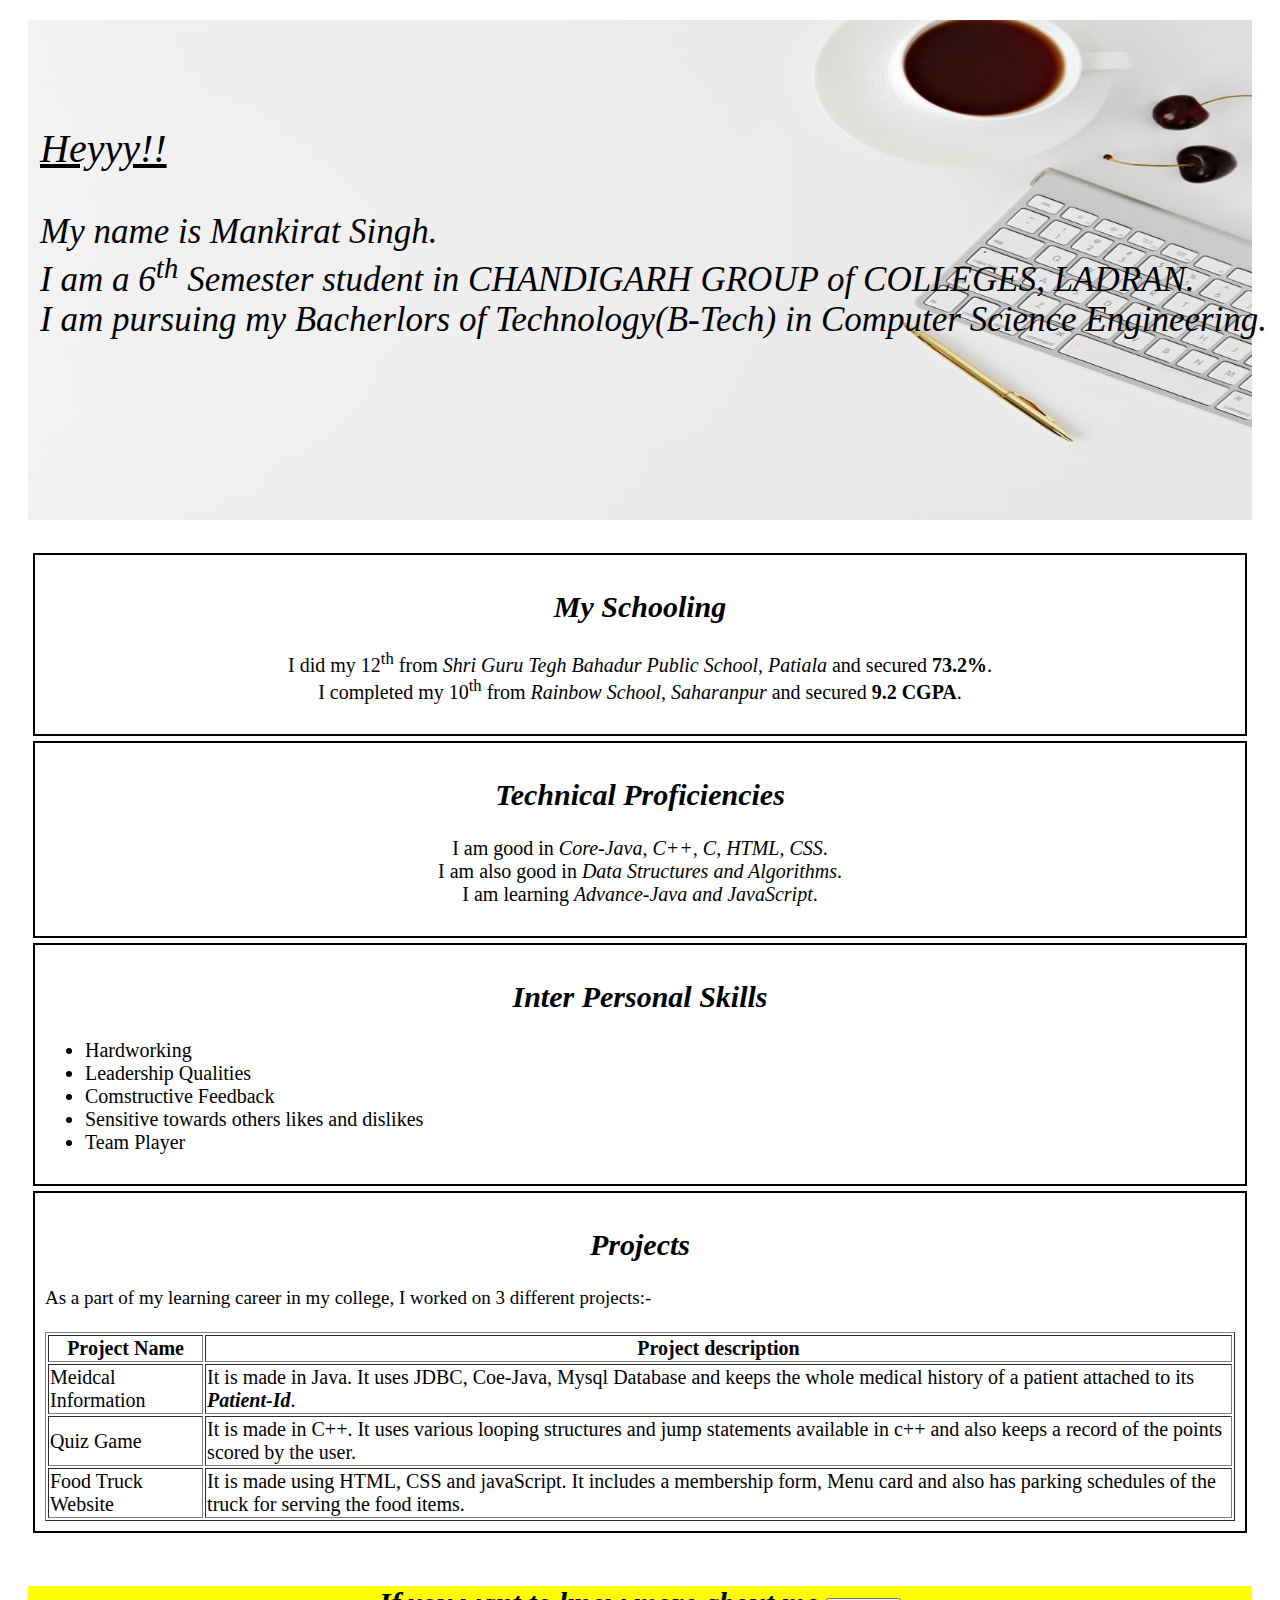
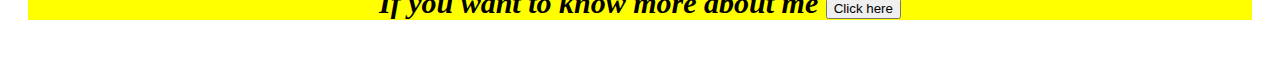
==== index.html @ 6f1f9690 "Add files via upload" ====
<!DOCTYPE html>
<html>
<head>
	<title>My Portfolio</title>
	<meta charset="UTF-8">
    <meta name="description" content="Mankirat Singh Portfolio">
  	<meta name="keywords" content="Mankirat, MankiratSingh, Mankirat Singh, Portfolio, Mankirat Portfolio, Mankirat Singh Portfolio">
  	<meta name="author" content="Mankirat Singh">
  	<meta name="viewport" content="width=device-width, initial-scale=1.0">
</head>
<style type="text/css">

	#text_on_img
	{
  	position: absolute;
  	top: 90px;
  	left: 30px;
  	font-size: 35px;font-style: italic;font-weight: 500;margin-top: 25px;padding: 10px; 
  	background-color: transparent;
	}
	#spanid
	{
		font-size: 40px;font-family: lucida calligraphy;text-decoration: underline;background-color: transparent;
	}
	section
	{
		font-size: 20px;margin: 10px;padding: 10px;
	}
	
	#Schooling
	{
		border: 2px solid black;margin: 5px;padding: 10px;text-align: center;
	}
	#technicals
	{
		border: 2px solid black; margin: 5px;padding: 10px;text-align: center;
	}
	#hobbies
	{
		border: 2px solid black; margin: 5px;padding: 10px;
	}
	#skills
	{
		border: 2px solid black; margin: 5px;padding: 10px;
	}
	#projects
	{
		border: 2px solid black; margin: 5px;padding: 10px
	}
	.spanclass
	{
		font-size: 19px;
	}
	#button_id
	{
		font-style: italic;font-size: 30px;text-align: center;background-color: yellow; 
	}
</style>
<body>
	<section>
		<div>
			<img src="portfolio_background.jfif" width="100%" height="500px" alt="This is my portfolio image"><br>
			<p id="text_on_img">
			 <span id="spanid">Heyyy!!</span><br><br>
				My name is Mankirat Singh.<br>
				I am a 6<sup>th</sup> Semester student in CHANDIGARH GROUP of COLLEGES, LADRAN.<br>
				I am pursuing my Bacherlors of Technology(B-Tech) in Computer Science Engineering.
			</p>
		</div>
		<br>
		<div id="div1">
			<div id="Schooling">
				<h2 style="text-align: center;"><i>My Schooling</i></h2>
				<p> 
					I did my 12<sup>th</sup> from <i>Shri Guru Tegh Bahadur Public School, Patiala</i> 	  and secured <b>73.2%</b>.<br>
					I completed my 10<sup>th</sup> from <i>Rainbow School, Saharanpur</i> and secured <b>9.2 CGPA</b>. 
				</p>
			</div>
			<div id="technicals">
				<h2 style="text-align: center;"><i>Technical Proficiencies</i></h2>
				<p>
					I am good in <i>Core-Java, C++, C, HTML, CSS</i>.<br>
					I am also good in <i>Data Structures and Algorithms</i>.<br>
					I am learning <i>Advance-Java and JavaScript</i>.</p>
			</div>
			</div>
			<div>
			<div id="skills">
				<h2 style="text-align: center;"><i>Inter Personal Skills</i></h2>
				<ul>
					<li>Hardworking</li>
					<li>Leadership Qualities</li>
					<li>Comstructive Feedback</li>
					<li>Sensitive towards others likes and dislikes</li>
					<li>Team Player</li>
				</ul>
			</div>
			<div id="hobbies">
				<h2 style="text-align: center;><i>Hoobies and Interests</i></h2>
				<ul>
					<li>Learn about new technologies</li>
					<li>Politics</li>
					<li>Cooking</li>
					<li>Dancing</li>
					<li>Reading books</li>
				</ul>
		</div>		
			</div>
			<div id="projects">
				<h2 style="text-align: center;"><i>Projects</i></h2>
				<span class="spanclass">As a part of my learning career in my college, I worked on 3 different projects:-<br><br></span>
				<table   border=1>
					<tr rowspan=2>
						<th >
							Project Name
						</th>
						<th >
							Project description
						</th>
					</tr>
					<tr rowspan=2>
						<td >
							Meidcal Information
						</td>
						<td >It is made in Java. It uses JDBC, Coe-Java, Mysql Database and keeps the whole medical history of a patient attached to its<i> <b>Patient-Id</b></i>.
						</td>
					</tr>
					<tr rowspan=2>
						<td >Quiz Game</td>
						<td >It is made in C++. It uses various looping structures and jump statements available in c++ and also keeps a record of the points scored by the user.</td>
					</tr>
					<tr rowspan=2>
						<td >Food Truck Website</td>
						<td >It is made using HTML, CSS and javaScript. It includes a membership form, Menu card and also has parking schedules of the truck for serving the food items.</td>
					</tr>
				</table>
			</div>	
		<br>
	<h2 id="button_id">If you want to know more about me <a href="contacts.html" target="_self"><button>Click here</button></a></h2>
	</section>
</body>
</html>
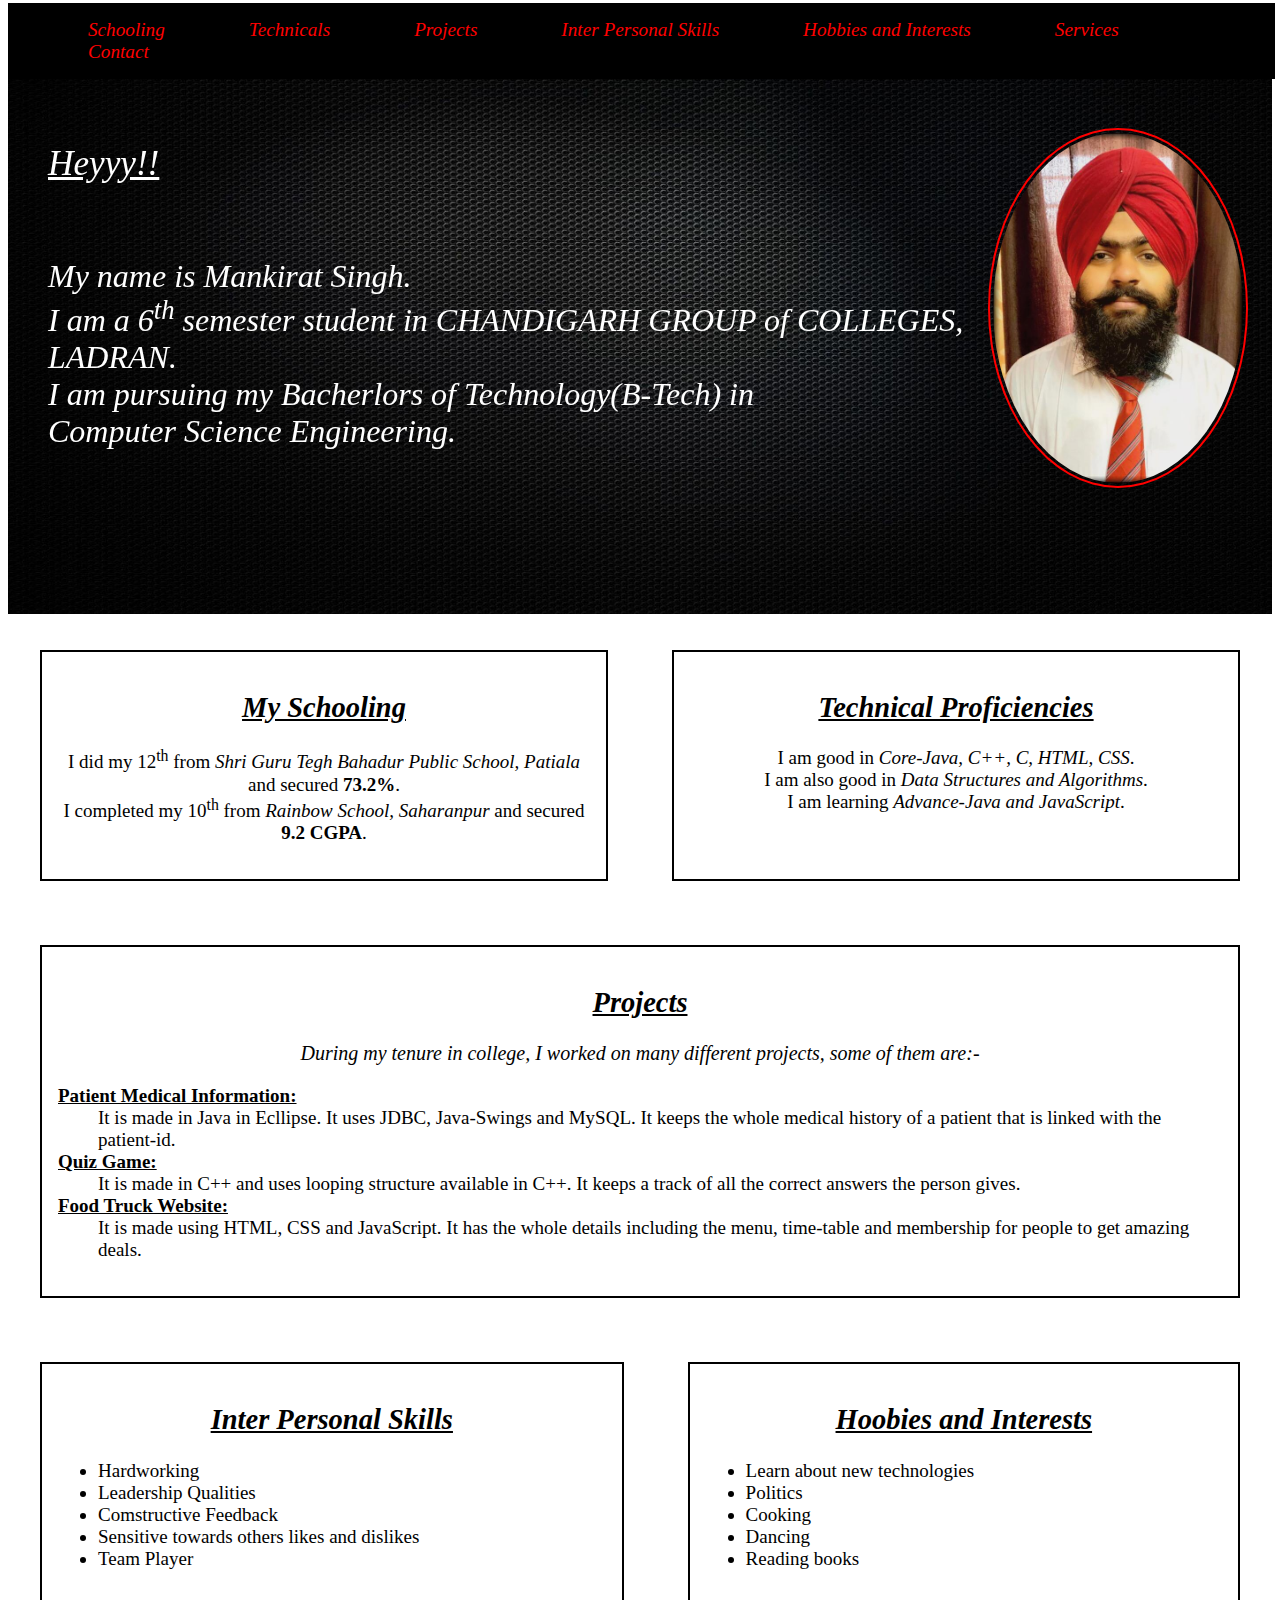
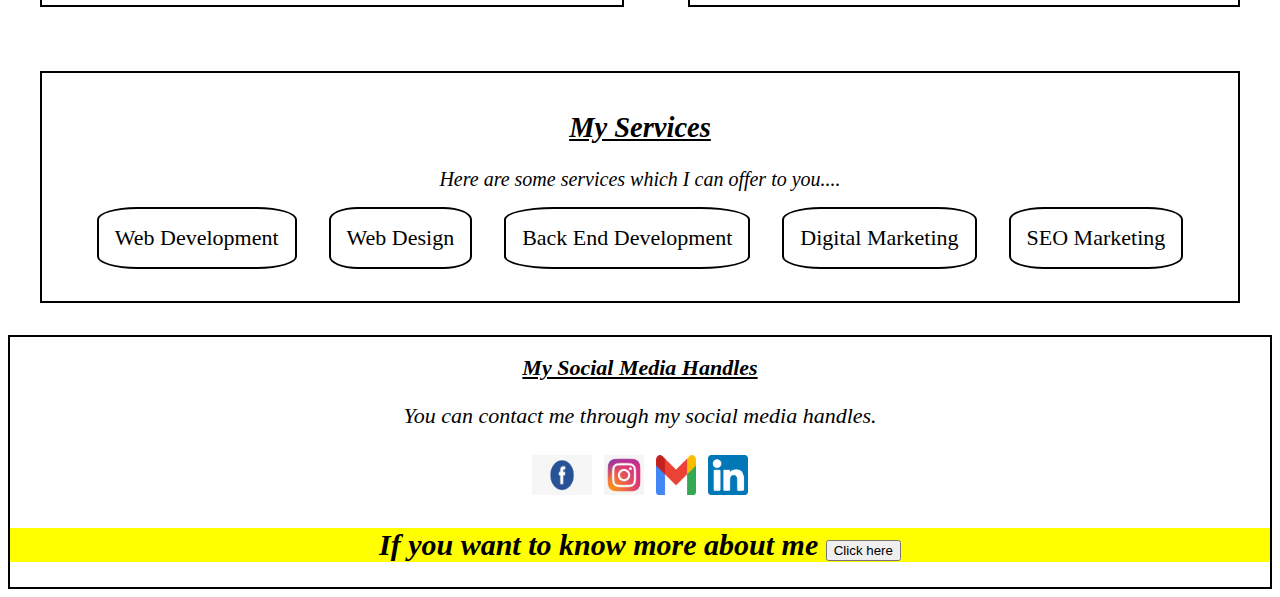
==== commit d3051484: "Add files via upload" ====
--- a/index.html
+++ b/index.html
@@ -1,92 +1,89 @@
 <!DOCTYPE html>
 <html>
 <head>
-	<title>My Portfolio</title>
+	<title>MY PORTFOLIO</title>
 	<meta charset="UTF-8">
     <meta name="description" content="Mankirat Singh Portfolio">
   	<meta name="keywords" content="Mankirat, MankiratSingh, Mankirat Singh, Portfolio, Mankirat Portfolio, Mankirat Singh Portfolio">
   	<meta name="author" content="Mankirat Singh">
   	<meta name="viewport" content="width=device-width, initial-scale=1.0">
+  	<meta property="og:title" content="Mankirat Singh Portfolio">
+  	<meta property="og:image" content="my pic.jpg">
+  	<link rel="stylesheet" type="text/css" href="style.css">
 </head>
-<style type="text/css">
-
-	#text_on_img
-	{
-  	position: absolute;
-  	top: 90px;
-  	left: 30px;
-  	font-size: 35px;font-style: italic;font-weight: 500;margin-top: 25px;padding: 10px; 
-  	background-color: transparent;
-	}
-	#spanid
-	{
-		font-size: 40px;font-family: lucida calligraphy;text-decoration: underline;background-color: transparent;
-	}
-	section
-	{
-		font-size: 20px;margin: 10px;padding: 10px;
-	}
-	
-	#Schooling
-	{
-		border: 2px solid black;margin: 5px;padding: 10px;text-align: center;
-	}
-	#technicals
-	{
-		border: 2px solid black; margin: 5px;padding: 10px;text-align: center;
-	}
-	#hobbies
-	{
-		border: 2px solid black; margin: 5px;padding: 10px;
-	}
-	#skills
-	{
-		border: 2px solid black; margin: 5px;padding: 10px;
-	}
-	#projects
-	{
-		border: 2px solid black; margin: 5px;padding: 10px
-	}
-	.spanclass
-	{
-		font-size: 19px;
-	}
-	#button_id
-	{
-		font-style: italic;font-size: 30px;text-align: center;background-color: yellow; 
-	}
-</style>
 <body>
-	<section>
-		<div>
-			<img src="portfolio_background.jfif" width="100%" height="500px" alt="This is my portfolio image"><br>
-			<p id="text_on_img">
-			 <span id="spanid">Heyyy!!</span><br><br>
+	<div id="navbar">
+		<ul>
+			<li><a href="#schooling">Schooling</a></li>
+			<li><a href="#technicals">Technicals</a></li>
+			<li><a href="#projects">Projects</a></li>
+			<li><a href="#skills">Inter Personal Skills</a></li>
+			<li><a href="#hobbies">Hobbies and Interests</a></li>
+			<li><a href="#services">Services</a></li>
+			<li><a href="#social_media">Contact</a></li>
+		</ul>
+	</div>
+	<section style="margin-top: 4rem;">
+		<div id="backImg">
+			<img src="background.jpg" height="550 rem" width="100%" alt="This is my protfolio background">
+		</div>
+		<div id="pic_text">
+			<p>
+				<span id="spanid">Heyyy!!</span><br><br><br>
 				My name is Mankirat Singh.<br>
-				I am a 6<sup>th</sup> Semester student in CHANDIGARH GROUP of COLLEGES, LADRAN.<br>
-				I am pursuing my Bacherlors of Technology(B-Tech) in Computer Science Engineering.
+				I am a 6<sup>th</sup> semester student in CHANDIGARH GROUP of COLLEGES, LADRAN.<br>
+				I am pursuing my Bacherlors of Technology(B-Tech) in<br> Computer Science Engineering.
 			</p>
+			<img src="mypic2.jpg" height="350rem" width="250rem" id="pic">
 		</div>
-		<br>
 		<div id="div1">
-			<div id="Schooling">
-				<h2 style="text-align: center;"><i>My Schooling</i></h2>
-				<p> 
+		<div id="schooling">
+			<h2><i><u>My Schooling</u></i></h2>
+			<p> 
 					I did my 12<sup>th</sup> from <i>Shri Guru Tegh Bahadur Public School, Patiala</i> 	  and secured <b>73.2%</b>.<br>
 					I completed my 10<sup>th</sup> from <i>Rainbow School, Saharanpur</i> and secured <b>9.2 CGPA</b>. 
 				</p>
 			</div>
 			<div id="technicals">
-				<h2 style="text-align: center;"><i>Technical Proficiencies</i></h2>
+				<h2><i><u>Technical Proficiencies</u></i></h2>
 				<p>
 					I am good in <i>Core-Java, C++, C, HTML, CSS</i>.<br>
 					I am also good in <i>Data Structures and Algorithms</i>.<br>
 					I am learning <i>Advance-Java and JavaScript</i>.</p>
 			</div>
 			</div>
-			<div>
+			<div id="projects">
+			<h2><i><u>Projects</u></i></h2>
+			<p>During my tenure in college, I worked on many different projects, some of them are:-</p>
+			<div id="pro">
+			<dl>
+				<dt>
+					<b><u>Patient Medical Information:</u></b> 
+				</dt>
+				<dd>
+					It is made in Java in Ecllipse. It uses JDBC, Java-Swings and MySQL.
+					It keeps the whole medical history of a patient that is linked with the patient-id.
+				</dd>
+				<dt>
+					<b><u>Quiz Game:</u></b>
+				</dt>
+				<dd>
+					It is made in C++ and uses looping structure available in C++.
+					It keeps a track of all the correct answers the person gives.
+				</dd>
+				<dt>
+					<b><u>Food Truck Website:</u></b>
+				</dt>
+				<dd>
+					It is made using HTML, CSS and JavaScript. It has the whole details
+					including the menu, time-table and membership for people to get amazing deals. 
+				</dd>
+			</dl>
+		</div>
+		</div>
+			<div id="div2">
 			<div id="skills">
-				<h2 style="text-align: center;"><i>Inter Personal Skills</i></h2>
+				<h2><i><u>Inter Personal Skills</u></i></h2>
 				<ul>
 					<li>Hardworking</li>
 					<li>Leadership Qualities</li>
@@ -96,7 +93,7 @@
 				</ul>
 			</div>
 			<div id="hobbies">
-				<h2 style="text-align: center;><i>Hoobies and Interests</i></h2>
+				<h2><i><u>Hoobies and Interests</u></i></h2>
 				<ul>
 					<li>Learn about new technologies</li>
 					<li>Politics</li>
@@ -104,39 +101,32 @@
 					<li>Dancing</li>
 					<li>Reading books</li>
 				</ul>
-		</div>		
+			</div>	
+		</div>
+		<div id="services">
+			<h2><i><u>My Services</u></i></h2>
+			<span>
+				Here are some services which I can offer to you....
+			</span><br>
+			<div id="ser">
+			<p>Web Development</p>
+			<p>Web Design</p>
+			<p>Back End Development</p>
+			<p>Digital Marketing</p>
+			<p>SEO Marketing</p>
 			</div>
-			<div id="projects">
-				<h2 style="text-align: center;"><i>Projects</i></h2>
-				<span class="spanclass">As a part of my learning career in my college, I worked on 3 different projects:-<br><br></span>
-				<table   border=1>
-					<tr rowspan=2>
-						<th >
-							Project Name
-						</th>
-						<th >
-							Project description
-						</th>
-					</tr>
-					<tr rowspan=2>
-						<td >
-							Meidcal Information
-						</td>
-						<td >It is made in Java. It uses JDBC, Coe-Java, Mysql Database and keeps the whole medical history of a patient attached to its<i> <b>Patient-Id</b></i>.
-						</td>
-					</tr>
-					<tr rowspan=2>
-						<td >Quiz Game</td>
-						<td >It is made in C++. It uses various looping structures and jump statements available in c++ and also keeps a record of the points scored by the user.</td>
-					</tr>
-					<tr rowspan=2>
-						<td >Food Truck Website</td>
-						<td >It is made using HTML, CSS and javaScript. It includes a membership form, Menu card and also has parking schedules of the truck for serving the food items.</td>
-					</tr>
-				</table>
-			</div>	
-		<br>
-	<h2 id="button_id">If you want to know more about me <a href="contacts.html" target="_self"><button>Click here</button></a></h2>
+		</div>
+		<center>
+		<div id="social_media" style="box-sizing: border-box;border: 2px solid black;">
+			<h2 style="text-align: center;font-size: 22px;"><i><u>My Social Media Handles</u></i></h2>
+			<p style="text-align: center;font-size: 22px;"><i>You can contact me through my social media handles.</i></p>
+			<a href="https://www.facebook.com/" class="fb"><img src="fb.jfif" height="40px" width="60px"></a>
+			<a href="https://www.instagram.com/mankirat_2212/" class="fb" ><img src="insta.jfif" height="40px" width="40px"></a>
+			<a href="mailto:singhmankirat2213@gmail.com" class="fb"><img src="gmail.png" height="40px" width="40px"></a>
+			<a href="https://www.linkedin.com/in/mankirat-singh-a023a9184/" class="fb"><img src="linkedin.png" height="40px" width="40px"></a>
+			<h2 id="button_id">If you want to know more about me <a href="contacts.html" target="_self" height="40px" width="40px"><button>Click here</button></a></h2>
+		</div>
+		</center>
 	</section>
 </body>
 </html>--- a/style.css
+++ b/style.css
@@ -0,0 +1,103 @@
+
+#navbar
+{
+	background-color: black;position: fixed;top: 3px;margin: 0px;width: 99%;
+}
+
+#navbar li
+{
+	display: inline;margin: 1.5rem;padding: 1rem;
+}
+#navbar li a
+{
+	color: red;text-decoration: none;font-family: times new roman;font-size: 1.2rem;font-style: italic;
+}
+#navbar li a:hover
+{
+	color: white;font-size: 25px;cursor: pointer;
+}
+#pic_text
+{
+	position: absolute; top: 6rem;left: 2rem; padding: 1rem;
+  	color: white; font-size: 2rem; font-style: italic; font-weight: 500; display: inline-flex; 
+}
+#pic
+{
+	margin:1rem;border: 2px solid red;padding:3px;background-color: transparent;border-radius: 50%;
+}
+#spanid
+{
+	font-size: 2.2rem;font-family: lucida calligraphy;text-decoration: underline;
+}
+#schooling
+{
+	box-sizing: border-box;border: 2px solid black;margin: 2rem;padding: 1rem;text-align: center;width: 50%;font-size: 19px;
+}
+#technicals
+{
+	box-sizing: border-box;border: 2px solid black;margin: 2rem;padding: 1rem;text-align: center;width: 50%;font-size: 19px;
+}
+#skills
+{
+	border: 2px solid black;margin: 2rem;padding: 1rem;width: 50%;font-size: 19px;
+}
+#skills h2
+{
+	text-align: center;
+}
+#hobbies
+{
+	box-sizing: border-box;border: 2px solid black;margin: 2rem;padding: 1rem;width: 50%;font-size: 19px;
+}
+#hobbies h2
+{
+	text-align: center;
+}
+#projects
+{
+		box-sizing: border-box;border: 2px solid black;margin: 2rem;padding: 1rem;font-size: 19px;text-align: center;
+}
+#projects p
+{
+	font-size: 20px;font-style: italic;
+}
+#projects dt,dd
+{
+	text-align: left;
+}
+#div1
+{
+	display: inline-flex; width: 100%;
+}
+#div2
+{
+	display: inline-flex; width: 100%;
+}
+#services
+{
+	box-sizing: border-box;border: 2px solid black;margin: 2rem;padding: 1rem;font-size: 19px;text-align: center;
+}
+#services span
+{
+	font-size: 20px;font-style: italic;
+}
+#ser
+{
+	display: inline-flex; 
+}
+#ser p
+{
+	padding:1rem; border: 2px solid black;border-radius: 20%;margin: 1rem;font-size: 22px;
+}
+#ser p:hover
+{
+	background-color:#00008B; color: white;font-size: 30px;cursor: pointer;
+}
+#button_id
+{
+	font-style: italic;font-size: 30px;text-align: center;background-color: yellow; 
+}
+.fb
+{
+	padding:4px;display: inline-block;size: 2rem;size: 70px;box-shadow: 2px black;
+}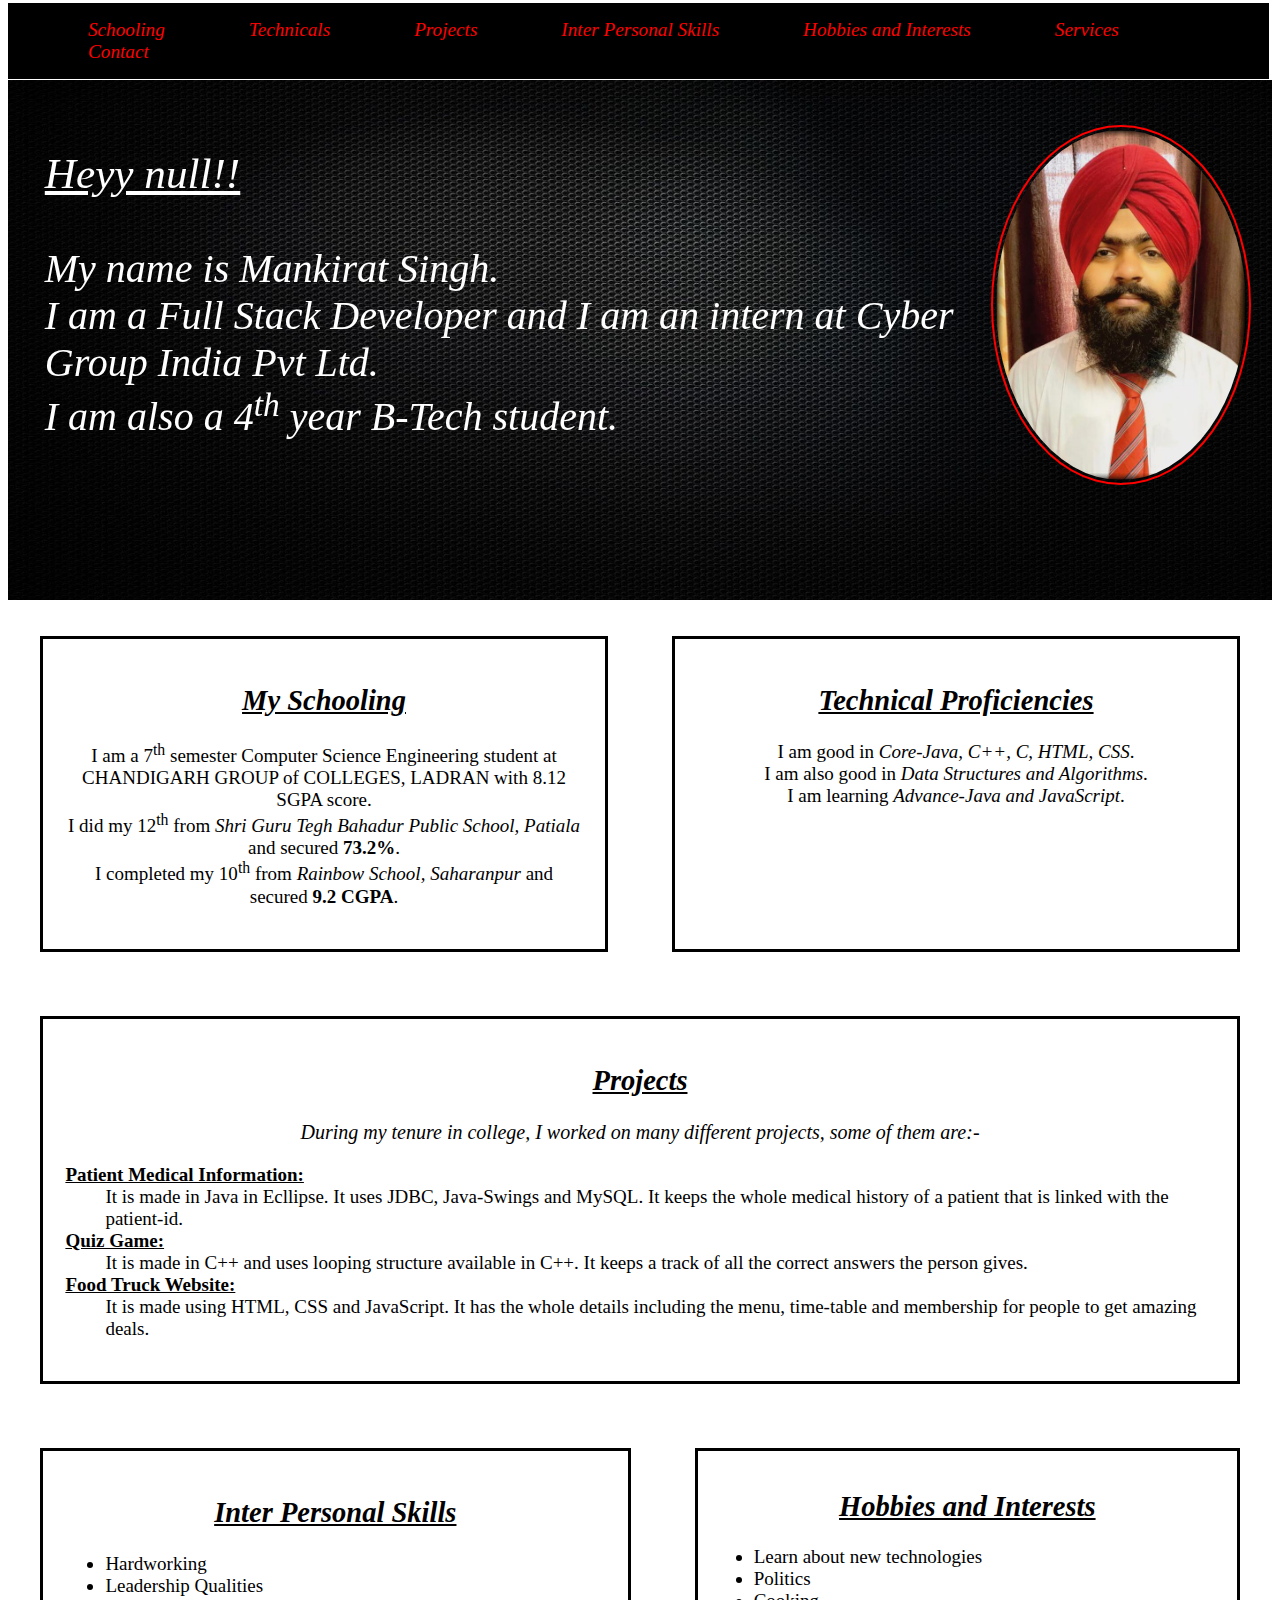
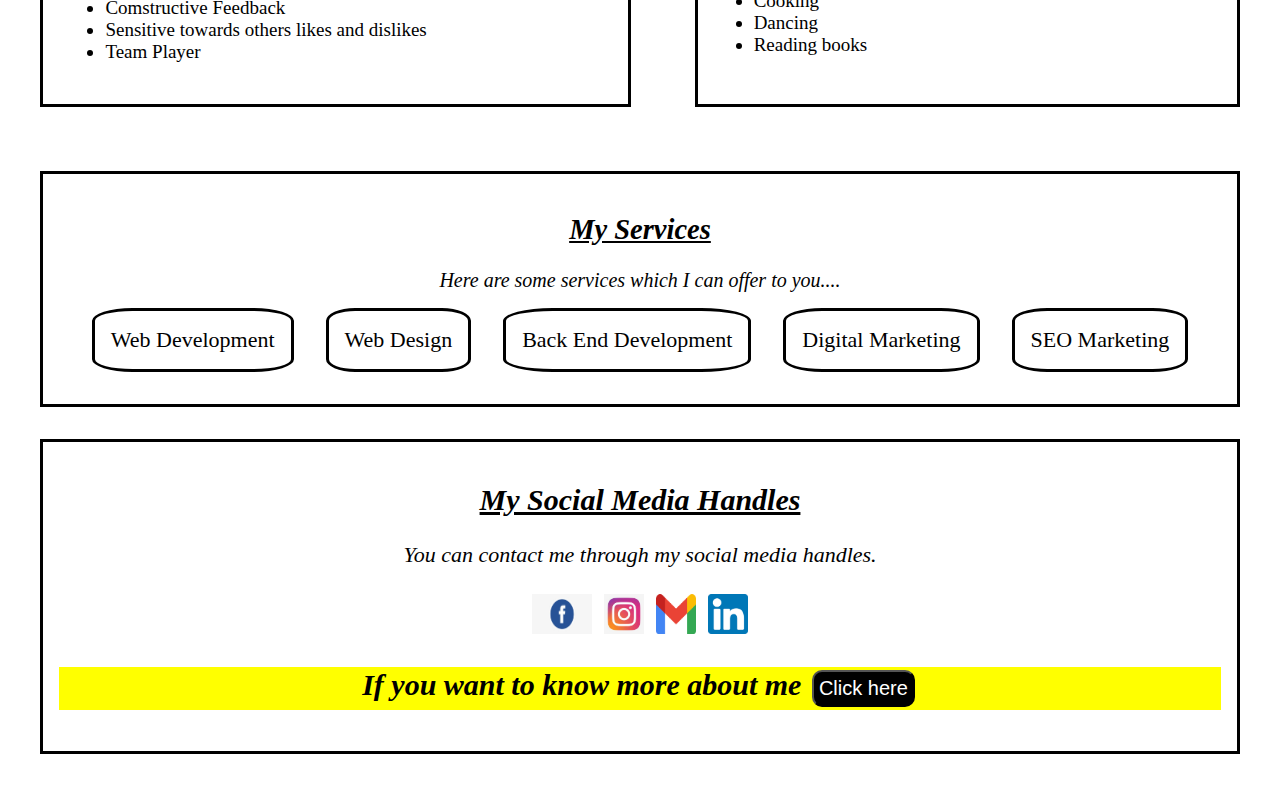
==== commit 6d5f4404: "Add files via upload" ====
--- a/index.html
+++ b/index.html
@@ -6,9 +6,9 @@
     <meta name="description" content="Mankirat Singh Portfolio">
   	<meta name="keywords" content="Mankirat, MankiratSingh, Mankirat Singh, Portfolio, Mankirat Portfolio, Mankirat Singh Portfolio">
   	<meta name="author" content="Mankirat Singh">
-  	<meta name="viewport" content="width=device-width, initial-scale=1.0">
+  	<meta name="viewport" content="width=device-width, initial-scale=1.0 user-scalable=yes">
   	<meta property="og:title" content="Mankirat Singh Portfolio">
-  	<meta property="og:image" content="my pic.jpg">
+  	<meta property="og:image" content="mypic2.jpg">
   	<link rel="stylesheet" type="text/css" href="style.css">
 </head>
 <body>
@@ -23,16 +23,16 @@
 			<li><a href="#social_media">Contact</a></li>
 		</ul>
 	</div>
-	<section style="margin-top: 4rem;">
+	<section style="margin-top: 5em;">
 		<div id="backImg">
-			<img src="background.jpg" height="550 rem" width="100%" alt="This is my protfolio background">
+			<img src="background.jpg" height="520rem" width="100%" alt="This is my protfolio background">
 		</div>
 		<div id="pic_text">
 			<p>
-				<span id="spanid">Heyyy!!</span><br><br><br>
+				<span id="spanid"></span><br><br>
 				My name is Mankirat Singh.<br>
-				I am a 6<sup>th</sup> semester student in CHANDIGARH GROUP of COLLEGES, LADRAN.<br>
-				I am pursuing my Bacherlors of Technology(B-Tech) in<br> Computer Science Engineering.
+				I am a Full Stack Developer and I am an intern at Cyber Group India Pvt Ltd.<br>
+				I am also a 4<sup>th</sup> year B-Tech student.
 			</p>
 			<img src="mypic2.jpg" height="350rem" width="250rem" id="pic">
 		</div>
@@ -40,10 +40,11 @@
 		<div id="schooling">
 			<h2><i><u>My Schooling</u></i></h2>
 			<p> 
-					I did my 12<sup>th</sup> from <i>Shri Guru Tegh Bahadur Public School, Patiala</i> 	  and secured <b>73.2%</b>.<br>
-					I completed my 10<sup>th</sup> from <i>Rainbow School, Saharanpur</i> and secured <b>9.2 CGPA</b>. 
-				</p>
-			</div>
+				I am a 7<sup>th</sup> semester Computer Science Engineering student at CHANDIGARH GROUP of COLLEGES, LADRAN with 8.12 SGPA score. <br>
+				I did my 12<sup>th</sup> from <i>Shri Guru Tegh Bahadur Public School, Patiala </i>and secured <b>73.2%</b>.<br>
+				I completed my 10<sup>th</sup> from <i>Rainbow School, Saharanpur</i> and secured <b>9.2 CGPA</b>. 
+			</p>
+		</div>
 			<div id="technicals">
 				<h2><i><u>Technical Proficiencies</u></i></h2>
 				<p>
@@ -93,7 +94,7 @@
 				</ul>
 			</div>
 			<div id="hobbies">
-				<h2><i><u>Hoobies and Interests</u></i></h2>
+				<h2><i><u>Hobbies and Interests</u></i></h2>
 				<ul>
 					<li>Learn about new technologies</li>
 					<li>Politics</li>
@@ -117,16 +118,21 @@
 			</div>
 		</div>
 		<center>
-		<div id="social_media" style="box-sizing: border-box;border: 2px solid black;">
-			<h2 style="text-align: center;font-size: 22px;"><i><u>My Social Media Handles</u></i></h2>
-			<p style="text-align: center;font-size: 22px;"><i>You can contact me through my social media handles.</i></p>
+		<div id="social_media">
+			<h2><i><u>My Social Media Handles</u></i></h2>
+			<p><i>You can contact me through my social media handles.</i></p>
 			<a href="https://www.facebook.com/" class="fb"><img src="fb.jfif" height="40px" width="60px"></a>
 			<a href="https://www.instagram.com/mankirat_2212/" class="fb" ><img src="insta.jfif" height="40px" width="40px"></a>
 			<a href="mailto:singhmankirat2213@gmail.com" class="fb"><img src="gmail.png" height="40px" width="40px"></a>
 			<a href="https://www.linkedin.com/in/mankirat-singh-a023a9184/" class="fb"><img src="linkedin.png" height="40px" width="40px"></a>
-			<h2 id="button_id">If you want to know more about me <a href="contacts.html" target="_self" height="40px" width="40px"><button>Click here</button></a></h2>
+			<h2 id="h2_id">If you want to know more about me <a href="contacts.html" 
+				target="_blank" height="40px" width="40px"><button id="button_id">Click here</button></a></h2>
 		</div>
 		</center>
 	</section>
+	<script type="text/javascript">
+  		var x=prompt("What is your name?");
+  		document.getElementById('spanid').innerHTML="Heyy "+x+"!!";
+  	</script>
 </body>
 </html>--- a/style.css
+++ b/style.css
@@ -1,45 +1,89 @@
-
 #navbar
 {
-	background-color: black;position: fixed;top: 3px;margin: 0px;width: 99%;
-}
-
+	background-color: black;
+	position: fixed;
+	top: 3px;
+	margin: 0px;
+	width: 98.5%;
+}
 #navbar li
 {
-	display: inline;margin: 1.5rem;padding: 1rem;
+	display: inline;
+	margin: 1.5rem;
+	padding: 1rem;
 }
 #navbar li a
 {
-	color: red;text-decoration: none;font-family: times new roman;font-size: 1.2rem;font-style: italic;
+	color: red;
+	text-decoration: none;
+	font-family: times new roman;
+	font-size: 1.2rem;
+	font-style: italic;
 }
 #navbar li a:hover
 {
-	color: white;font-size: 25px;cursor: pointer;
+	color: white;
+	font-size: 25px;
+	cursor: pointer;
+}
+#back_img
+{
+	width: 100%;
+	display: inline-flex;
+	margin: 1rem;
 }
 #pic_text
 {
-	position: absolute; top: 6rem;left: 2rem; padding: 1rem;
-  	color: white; font-size: 2rem; font-style: italic; font-weight: 500; display: inline-flex; 
+	position: absolute;
+	top: 6rem;
+	left: 2rem;
+	padding: 1vw;
+  	color: white;
+  	font-size: 2.5rem;
+  	font-style: italic;
+  	font-weight: 500;
+  	display: inline-flex; 	
 }
 #pic
 {
-	margin:1rem;border: 2px solid red;padding:3px;background-color: transparent;border-radius: 50%;
+	margin:1rem;
+	border: 2px solid red;
+	padding:3px;
+	background-color: transparent;
+	border-radius: 50%;
+	animation-name: show;
+	animation-duration: 8s;
+	animation-iteration-count: 1;
 }
 #spanid
 {
-	font-size: 2.2rem;font-family: lucida calligraphy;text-decoration: underline;
+	font-size: 2.7rem;
+	font-family: lucida calligraphy;
+	text-decoration: underline;
 }
 #schooling
 {
-	box-sizing: border-box;border: 2px solid black;margin: 2rem;padding: 1rem;text-align: center;width: 50%;font-size: 19px;
+	box-sizing: border-box;
+	border: 3px solid black;
+	margin: 2rem;padding: 1.4rem;
+	text-align: center;width: 50%;
+	font-size: 19px;
 }
 #technicals
 {
-	box-sizing: border-box;border: 2px solid black;margin: 2rem;padding: 1rem;text-align: center;width: 50%;font-size: 19px;
+	box-sizing: border-box;
+	border: 3px solid black;
+	margin: 2rem;padding: 1.4rem;
+	text-align: center;width: 50%;
+	font-size: 19px;
 }
 #skills
 {
-	border: 2px solid black;margin: 2rem;padding: 1rem;width: 50%;font-size: 19px;
+	border: 3px solid black;
+	margin: 2rem;
+	padding: 1.4rem;
+	width: 50%;
+	font-size: 19px;
 }
 #skills h2
 {
@@ -47,7 +91,12 @@
 }
 #hobbies
 {
-	box-sizing: border-box;border: 2px solid black;margin: 2rem;padding: 1rem;width: 50%;font-size: 19px;
+	box-sizing: border-box;
+	border: 3px solid black;
+	margin: 2rem;
+	padding: 1rem;
+	width: 50%;
+	font-size: 19px;
 }
 #hobbies h2
 {
@@ -55,11 +104,17 @@
 }
 #projects
 {
-		box-sizing: border-box;border: 2px solid black;margin: 2rem;padding: 1rem;font-size: 19px;text-align: center;
+		box-sizing: border-box;
+		border: 3px solid black;
+		margin: 2rem;
+		padding: 1.4rem;
+		font-size: 19px;
+		text-align: center;
 }
 #projects p
 {
-	font-size: 20px;font-style: italic;
+	font-size: 20px;
+	font-style: italic;
 }
 #projects dt,dd
 {
@@ -67,19 +122,27 @@
 }
 #div1
 {
-	display: inline-flex; width: 100%;
+	display: inline-flex;
+	width: 100%;
 }
 #div2
 {
-	display: inline-flex; width: 100%;
+	display: inline-flex;
+	width: 100%;
 }
 #services
 {
-	box-sizing: border-box;border: 2px solid black;margin: 2rem;padding: 1rem;font-size: 19px;text-align: center;
+	box-sizing: border-box;
+	border: 3px solid black;
+	margin: 2rem;
+	padding: 1rem;
+	font-size: 19px;
+	text-align: center;
 }
 #services span
 {
-	font-size: 20px;font-style: italic;
+	font-size: 20px;
+	font-style: italic;
 }
 #ser
 {
@@ -87,17 +150,71 @@
 }
 #ser p
 {
-	padding:1rem; border: 2px solid black;border-radius: 20%;margin: 1rem;font-size: 22px;
+	padding:1rem;
+	border: 3px solid black;
+	border-radius: 20%;
+	margin: 1rem;
+	font-size: 22px;
 }
 #ser p:hover
 {
-	background-color:#00008B; color: white;font-size: 30px;cursor: pointer;
-}
-#button_id
-{
-	font-style: italic;font-size: 30px;text-align: center;background-color: yellow; 
+	background-color:#00008B;
+	color: white;
+	font-size: 30px;
+	cursor: pointer;
 }
 .fb
 {
-	padding:4px;display: inline-block;size: 2rem;size: 70px;box-shadow: 2px black;
-}+	padding:4px;
+	display: inline-block;
+	size: 2rem;
+	size: 70px;
+	box-shadow: 2px black;
+}
+#social_media
+{
+	box-sizing: border-box;
+	border: 3px solid black;
+	margin: 2rem;
+	padding: 1rem
+}
+#social_media h2
+{
+	text-align: center;
+	font-size: 30px;
+}
+#social_media p
+{
+	text-align: center;
+	font-size: 22px;
+}
+#h2_id
+{
+	font-style: italic;
+	font-size: 35px;
+	text-align: center;
+	background-color: yellow; 
+}
+#button_id 
+{
+	font-size: 20px;
+	padding: 5px;
+	margin: 3px;
+	border-radius: 10px;
+	background-color: black;
+	color:white;
+	cursor: pointer;
+}
+#button_id:hover
+{
+	font-size: 30px;
+	color:red;
+}
+@keyframes show
+	{
+		0% {opacity: 0.2;}
+		25% {opacity: 0.4;}
+		50% {opacity: 0.6;}
+		75% {opacity: 0.8;}
+		100% {opacity: 1;}
+	}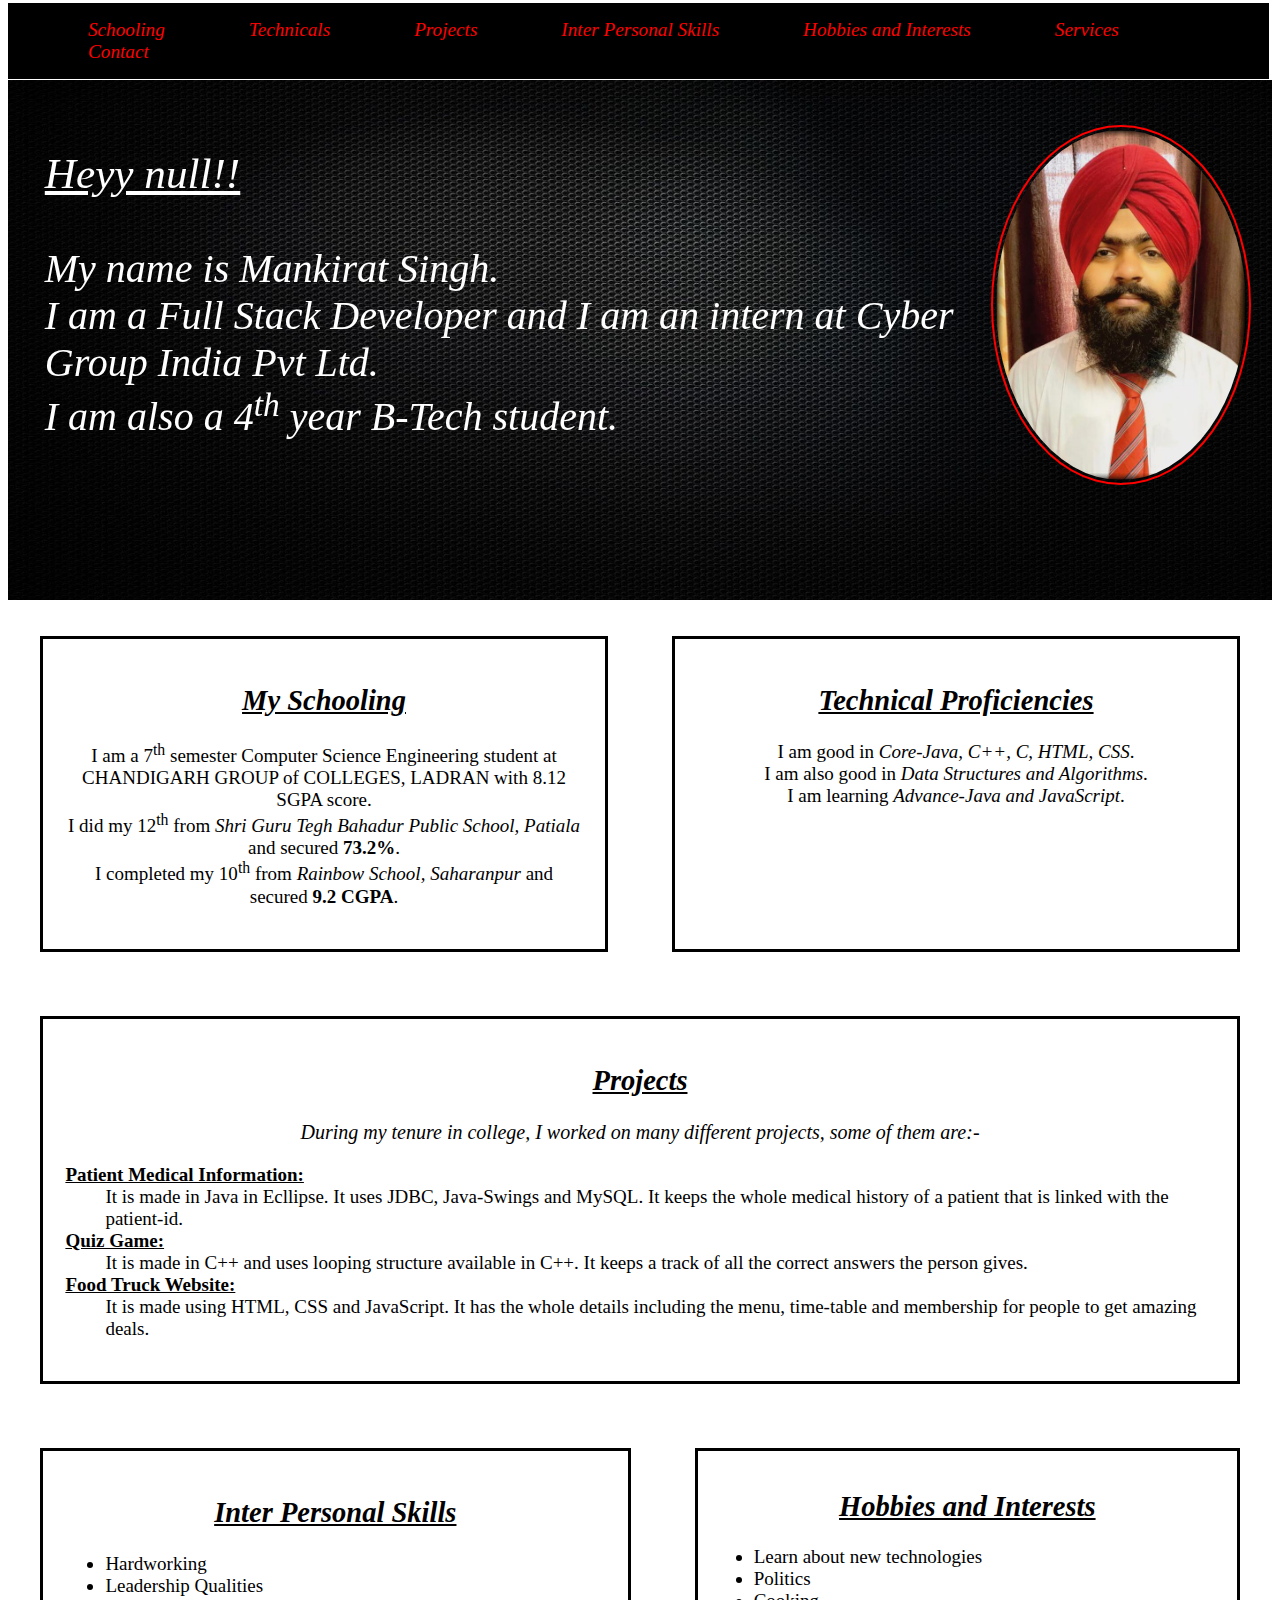
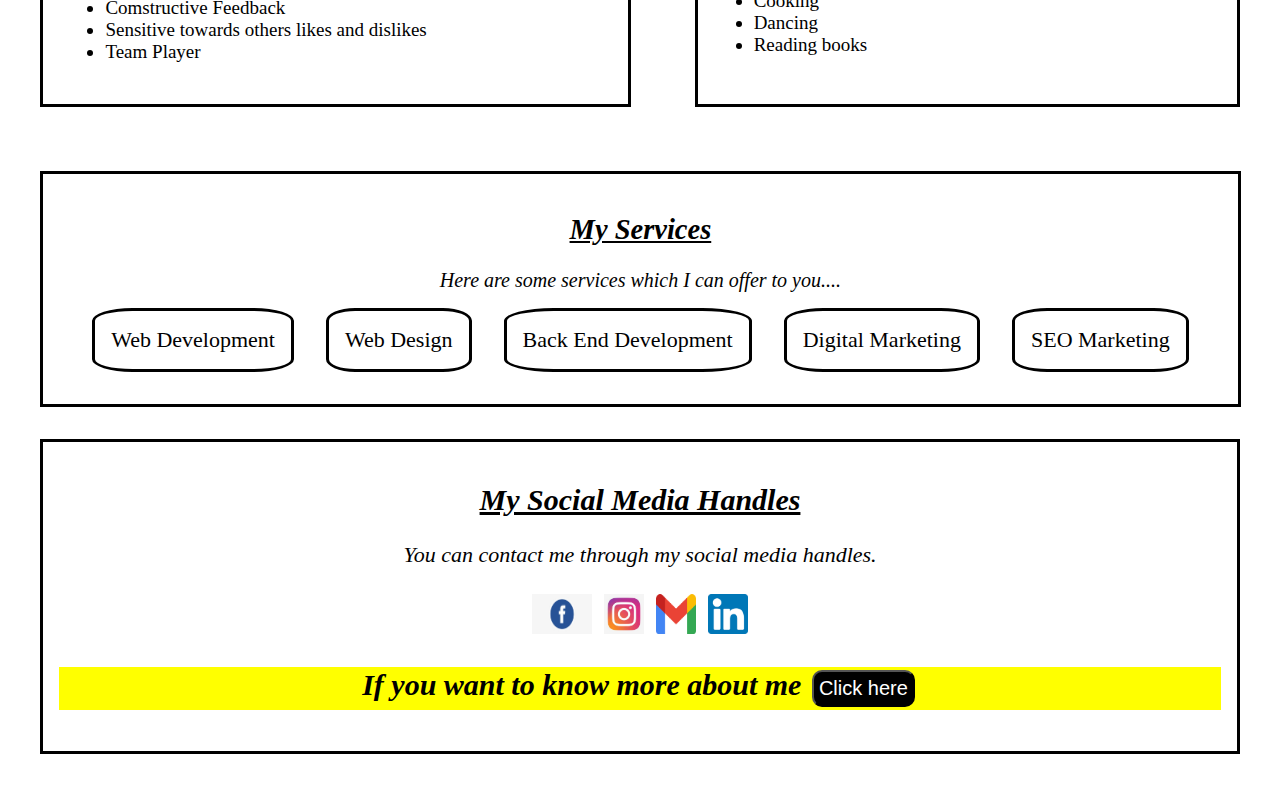
==== commit 7120b800: "practise commit" ====
--- a/index.html
+++ b/index.html
@@ -1,138 +1,140 @@
-<!DOCTYPE html>
-<html>
-<head>
-	<title>MY PORTFOLIO</title>
-	<meta charset="UTF-8">
-    <meta name="description" content="Mankirat Singh Portfolio">
-  	<meta name="keywords" content="Mankirat, MankiratSingh, Mankirat Singh, Portfolio, Mankirat Portfolio, Mankirat Singh Portfolio">
-  	<meta name="author" content="Mankirat Singh">
-  	<meta name="viewport" content="width=device-width, initial-scale=1.0 user-scalable=yes">
-  	<meta property="og:title" content="Mankirat Singh Portfolio">
-  	<meta property="og:image" content="mypic2.jpg">
-  	<link rel="stylesheet" type="text/css" href="style.css">
-</head>
-<body>
-	<div id="navbar">
-		<ul>
-			<li><a href="#schooling">Schooling</a></li>
-			<li><a href="#technicals">Technicals</a></li>
-			<li><a href="#projects">Projects</a></li>
-			<li><a href="#skills">Inter Personal Skills</a></li>
-			<li><a href="#hobbies">Hobbies and Interests</a></li>
-			<li><a href="#services">Services</a></li>
-			<li><a href="#social_media">Contact</a></li>
-		</ul>
-	</div>
-	<section style="margin-top: 5em;">
-		<div id="backImg">
-			<img src="background.jpg" height="520rem" width="100%" alt="This is my protfolio background">
-		</div>
-		<div id="pic_text">
-			<p>
-				<span id="spanid"></span><br><br>
-				My name is Mankirat Singh.<br>
-				I am a Full Stack Developer and I am an intern at Cyber Group India Pvt Ltd.<br>
-				I am also a 4<sup>th</sup> year B-Tech student.
-			</p>
-			<img src="mypic2.jpg" height="350rem" width="250rem" id="pic">
-		</div>
-		<div id="div1">
-		<div id="schooling">
-			<h2><i><u>My Schooling</u></i></h2>
-			<p> 
-				I am a 7<sup>th</sup> semester Computer Science Engineering student at CHANDIGARH GROUP of COLLEGES, LADRAN with 8.12 SGPA score. <br>
-				I did my 12<sup>th</sup> from <i>Shri Guru Tegh Bahadur Public School, Patiala </i>and secured <b>73.2%</b>.<br>
-				I completed my 10<sup>th</sup> from <i>Rainbow School, Saharanpur</i> and secured <b>9.2 CGPA</b>. 
-			</p>
-		</div>
-			<div id="technicals">
-				<h2><i><u>Technical Proficiencies</u></i></h2>
-				<p>
-					I am good in <i>Core-Java, C++, C, HTML, CSS</i>.<br>
-					I am also good in <i>Data Structures and Algorithms</i>.<br>
-					I am learning <i>Advance-Java and JavaScript</i>.</p>
-			</div>
-			</div>
-			<div id="projects">
-			<h2><i><u>Projects</u></i></h2>
-			<p>During my tenure in college, I worked on many different projects, some of them are:-</p>
-			<div id="pro">
-			<dl>
-				<dt>
-					<b><u>Patient Medical Information:</u></b> 
-				</dt>
-				<dd>
-					It is made in Java in Ecllipse. It uses JDBC, Java-Swings and MySQL.
-					It keeps the whole medical history of a patient that is linked with the patient-id.
-				</dd>
-				<dt>
-					<b><u>Quiz Game:</u></b>
-				</dt>
-				<dd>
-					It is made in C++ and uses looping structure available in C++.
-					It keeps a track of all the correct answers the person gives.
-				</dd>
-				<dt>
-					<b><u>Food Truck Website:</u></b>
-				</dt>
-				<dd>
-					It is made using HTML, CSS and JavaScript. It has the whole details
-					including the menu, time-table and membership for people to get amazing deals. 
-				</dd>
-			</dl>
-		</div>
-		</div>
-			<div id="div2">
-			<div id="skills">
-				<h2><i><u>Inter Personal Skills</u></i></h2>
-				<ul>
-					<li>Hardworking</li>
-					<li>Leadership Qualities</li>
-					<li>Comstructive Feedback</li>
-					<li>Sensitive towards others likes and dislikes</li>
-					<li>Team Player</li>
-				</ul>
-			</div>
-			<div id="hobbies">
-				<h2><i><u>Hobbies and Interests</u></i></h2>
-				<ul>
-					<li>Learn about new technologies</li>
-					<li>Politics</li>
-					<li>Cooking</li>
-					<li>Dancing</li>
-					<li>Reading books</li>
-				</ul>
-			</div>	
-		</div>
-		<div id="services">
-			<h2><i><u>My Services</u></i></h2>
-			<span>
-				Here are some services which I can offer to you....
-			</span><br>
-			<div id="ser">
-			<p>Web Development</p>
-			<p>Web Design</p>
-			<p>Back End Development</p>
-			<p>Digital Marketing</p>
-			<p>SEO Marketing</p>
-			</div>
-		</div>
-		<center>
-		<div id="social_media">
-			<h2><i><u>My Social Media Handles</u></i></h2>
-			<p><i>You can contact me through my social media handles.</i></p>
-			<a href="https://www.facebook.com/" class="fb"><img src="fb.jfif" height="40px" width="60px"></a>
-			<a href="https://www.instagram.com/mankirat_2212/" class="fb" ><img src="insta.jfif" height="40px" width="40px"></a>
-			<a href="mailto:singhmankirat2213@gmail.com" class="fb"><img src="gmail.png" height="40px" width="40px"></a>
-			<a href="https://www.linkedin.com/in/mankirat-singh-a023a9184/" class="fb"><img src="linkedin.png" height="40px" width="40px"></a>
-			<h2 id="h2_id">If you want to know more about me <a href="contacts.html" 
-				target="_blank" height="40px" width="40px"><button id="button_id">Click here</button></a></h2>
-		</div>
-		</center>
-	</section>
-	<script type="text/javascript">
-  		var x=prompt("What is your name?");
-  		document.getElementById('spanid').innerHTML="Heyy "+x+"!!";
-  	</script>
-</body>
+<!DOCTYPE html>
+<html>
+<head>
+	<title>MY PORTFOLIO</title>
+	<meta charset="UTF-8">
+    <meta name="description" content="Mankirat Singh Portfolio">
+  	<meta name="keywords" content="Mankirat, MankiratSingh, Mankirat Singh, Portfolio, Mankirat Portfolio, Mankirat Singh Portfolio">
+  	<meta name="author" content="Mankirat Singh">
+  	<meta name="viewport" content="width=device-width, initial-scale=1.0 user-scalable=yes">
+  	<meta property="og:title" content="Mankirat Singh Portfolio">
+  	<meta property="og:image" content="mypic2.jpg">
+  	<link rel="stylesheet" type="text/css" href="style.css">
+</head>
+<body>
+	<div id="navbar">
+		<ul>
+			<li><a href="#schooling">Schooling</a></li>
+			<li><a href="#technicals">Technicals</a></li>
+			<li><a href="#projects">Projects</a></li>
+			<li><a href="#skills">Inter Personal Skills</a></li>
+			<li><a href="#hobbies">Hobbies and Interests</a></li>
+			<li><a href="#services">Services</a></li>
+			<li><a href="#social_media">Contact</a></li>
+		</ul>
+	</div>
+	<section style="margin-top: 5em;">
+		<div id="backImg">
+			<img src="background.jpg" height="520rem" width="100%" alt="This is my protfolio background">
+		</div>
+		<div id="pic_text">
+			<p>
+				<span id="spanid"></span><br><br>
+				My name is Mankirat Singh.<br>
+				I am a Full Stack Developer and I am an intern at Cyber Group India Pvt Ltd.<br>
+				I am also a 4<sup>th</sup> year B-Tech student.
+			</p>
+			<img src="mypic2.jpg" height="350rem" width="250rem" id="pic">
+		</div>
+		<div id="div1">
+			<div id="schooling">
+				<h2><i><u>My Schooling</u></i></h2>
+				<p> 
+					I am a 7<sup>th</sup> semester Computer Science Engineering student at CHANDIGARH GROUP of COLLEGES, LADRAN with 8.12 SGPA score. <br>
+					I did my 12<sup>th</sup> from <i>Shri Guru Tegh Bahadur Public School, Patiala </i>and secured <b>73.2%</b>.<br>
+					I completed my 10<sup>th</sup> from <i>Rainbow School, Saharanpur</i> and secured <b>9.2 CGPA</b>. 
+				</p>
+			</div>
+			<div id="technicals">
+				<h2><i><u>Technical Proficiencies</u></i></h2>
+				<p>
+					I am good in <i>Core-Java, C++, C, HTML, CSS</i>.<br>
+					I am also good in <i>Data Structures and Algorithms</i>.<br>
+					I am learning <i>Advance-Java and JavaScript</i>.</p>
+			</div>
+		</div>
+		<div id="projects">
+			<h2><i><u>Projects</u></i></h2>
+			<p>During my tenure in college, I worked on many different projects, some of them are:-</p>
+			<div id="pro">
+				<dl>
+					<dt>
+						<b><u>Patient Medical Information:</u></b> 
+					</dt>
+					<dd>
+						It is made in Java in Ecllipse. It uses JDBC, Java-Swings and MySQL.
+						It keeps the whole medical history of a patient that is linked with the patient-id.
+					</dd>
+					<dt>
+						<b><u>Quiz Game:</u></b>
+					</dt>
+					<dd>
+						It is made in C++ and uses looping structure available in C++.
+						It keeps a track of all the correct answers the person gives.
+					</dd>
+					<dt>
+						<b><u>Food Truck Website:</u></b>
+					</dt>
+					<dd>
+						It is made using HTML, CSS and JavaScript. It has the whole details
+						including the menu, time-table and membership for people to get amazing deals. 
+					</dd>
+				</dl>
+			</div>
+		</div>
+		<div id="div2">
+			<div id="skills">
+				<h2><i><u>Inter Personal Skills</u></i></h2>
+				<ul>
+					<li>Hardworking</li>
+					<li>Leadership Qualities</li>
+					<li>Comstructive Feedback</li>
+					<li>Sensitive towards others likes and dislikes</li>
+					<li>Team Player</li>
+				</ul>
+			</div>
+			<div id="hobbies">
+				<h2><i><u>Hobbies and Interests</u></i></h2>
+				<ul>
+					<li>Learn about new technologies</li>
+					<li>Politics</li>
+					<li>Cooking</li>
+					<li>Dancing</li>
+					<li>Reading books</li>
+				</ul>
+			</div>	
+		</div>
+		<div id="services">
+			<h2><i><u>My Services</u></i></h2>
+			<span>
+				Here are some services which I can offer to you....
+			</span><br>
+			<div id="ser">
+				<p>Web Development</p>
+				<p>Web Design</p>
+				<p>Back End Development</p>
+				<p>Digital Marketing</p>
+				<p>SEO Marketing</p>
+			</div>
+		</div>
+		<center>
+			<div id="social_media">
+				<h2><i><u>My Social Media Handles</u></i></h2>
+				<p><i>You can contact me through my social media handles.</i></p>
+				<a href="https://www.facebook.com/" class="fb"><img src="fb.jfif" height="40px" width="60px"></a>
+				<a href="https://www.instagram.com/mankirat_2212/" class="fb" ><img src="insta.jfif" height="40px" 
+					width="40px"></a>
+				<a href="mailto:singhmankirat2213@gmail.com" class="fb"><img src="gmail.png" height="40px" width="40px"></a>
+				<a href="https://www.linkedin.com/in/mankirat-singh-a023a9184/" class="fb"><img src="linkedin.png"
+					 height="40px" width="40px"></a>
+				<h2 id="h2_id">If you want to know more about me <a href="contacts.html" 
+					target="_blank" height="40px" width="40px"><button id="button_id">Click here</button></a></h2>
+			</div>
+		</center>
+	</section>
+	<script type="text/javascript">
+  		var x=prompt("What is your name?");
+  		document.getElementById('spanid').innerHTML="Heyy "+x+"!!";
+  	</script>
+</body>
 </html>--- a/style.css
+++ b/style.css
@@ -1,220 +1,244 @@
-#navbar
-{
-	background-color: black;
-	position: fixed;
-	top: 3px;
-	margin: 0px;
-	width: 98.5%;
-}
-#navbar li
-{
-	display: inline;
-	margin: 1.5rem;
-	padding: 1rem;
-}
-#navbar li a
-{
-	color: red;
-	text-decoration: none;
-	font-family: times new roman;
-	font-size: 1.2rem;
-	font-style: italic;
-}
-#navbar li a:hover
-{
-	color: white;
-	font-size: 25px;
-	cursor: pointer;
-}
-#back_img
-{
-	width: 100%;
-	display: inline-flex;
-	margin: 1rem;
-}
-#pic_text
-{
-	position: absolute;
-	top: 6rem;
-	left: 2rem;
-	padding: 1vw;
-  	color: white;
-  	font-size: 2.5rem;
-  	font-style: italic;
-  	font-weight: 500;
-  	display: inline-flex; 	
-}
-#pic
-{
-	margin:1rem;
-	border: 2px solid red;
-	padding:3px;
-	background-color: transparent;
-	border-radius: 50%;
-	animation-name: show;
-	animation-duration: 8s;
-	animation-iteration-count: 1;
-}
-#spanid
-{
-	font-size: 2.7rem;
-	font-family: lucida calligraphy;
-	text-decoration: underline;
-}
-#schooling
-{
-	box-sizing: border-box;
-	border: 3px solid black;
-	margin: 2rem;padding: 1.4rem;
-	text-align: center;width: 50%;
-	font-size: 19px;
-}
-#technicals
-{
-	box-sizing: border-box;
-	border: 3px solid black;
-	margin: 2rem;padding: 1.4rem;
-	text-align: center;width: 50%;
-	font-size: 19px;
-}
-#skills
-{
-	border: 3px solid black;
-	margin: 2rem;
-	padding: 1.4rem;
-	width: 50%;
-	font-size: 19px;
-}
-#skills h2
-{
-	text-align: center;
-}
-#hobbies
-{
-	box-sizing: border-box;
-	border: 3px solid black;
-	margin: 2rem;
-	padding: 1rem;
-	width: 50%;
-	font-size: 19px;
-}
-#hobbies h2
-{
-	text-align: center;
-}
-#projects
-{
-		box-sizing: border-box;
-		border: 3px solid black;
-		margin: 2rem;
-		padding: 1.4rem;
-		font-size: 19px;
-		text-align: center;
-}
-#projects p
-{
-	font-size: 20px;
-	font-style: italic;
-}
-#projects dt,dd
-{
-	text-align: left;
-}
-#div1
-{
-	display: inline-flex;
-	width: 100%;
-}
-#div2
-{
-	display: inline-flex;
-	width: 100%;
-}
-#services
-{
-	box-sizing: border-box;
-	border: 3px solid black;
-	margin: 2rem;
-	padding: 1rem;
-	font-size: 19px;
-	text-align: center;
-}
-#services span
-{
-	font-size: 20px;
-	font-style: italic;
-}
-#ser
-{
-	display: inline-flex; 
-}
-#ser p
-{
-	padding:1rem;
-	border: 3px solid black;
-	border-radius: 20%;
-	margin: 1rem;
-	font-size: 22px;
-}
-#ser p:hover
-{
-	background-color:#00008B;
-	color: white;
-	font-size: 30px;
-	cursor: pointer;
-}
-.fb
-{
-	padding:4px;
-	display: inline-block;
-	size: 2rem;
-	size: 70px;
-	box-shadow: 2px black;
-}
-#social_media
-{
-	box-sizing: border-box;
-	border: 3px solid black;
-	margin: 2rem;
-	padding: 1rem
-}
-#social_media h2
-{
-	text-align: center;
-	font-size: 30px;
-}
-#social_media p
-{
-	text-align: center;
-	font-size: 22px;
-}
-#h2_id
-{
-	font-style: italic;
-	font-size: 35px;
-	text-align: center;
-	background-color: yellow; 
-}
-#button_id 
-{
-	font-size: 20px;
-	padding: 5px;
-	margin: 3px;
-	border-radius: 10px;
-	background-color: black;
-	color:white;
-	cursor: pointer;
-}
-#button_id:hover
-{
-	font-size: 30px;
-	color:red;
-}
-@keyframes show
-	{
-		0% {opacity: 0.2;}
-		25% {opacity: 0.4;}
-		50% {opacity: 0.6;}
-		75% {opacity: 0.8;}
-		100% {opacity: 1;}
+#navbar
+{
+	background-color: black;
+	position: fixed;
+	top: 3px;
+	margin: 0px;
+	width: 98.5%;
+}
+#navbar li
+{
+	display: inline;
+	margin: 1.5rem;
+	padding: 1rem;
+}
+#navbar li a
+{
+	color: red;
+	text-decoration: none;
+	font-family: times new roman;
+	font-size: 1.2rem;
+	font-style: italic;
+}
+#navbar li a:hover
+{
+	color: white;
+	font-size: 25px;
+	cursor: pointer;
+}
+#back_img
+{
+	width: 100%;
+	display: inline-flex;
+	margin: 1rem;
+	animation-name: show;
+	animation-duration: 10s;
+	animation-iteration-count: 1;
+}
+#pic_text
+{
+	position: absolute;
+	top: 6rem;
+	left: 2rem;
+	padding: 1vw;
+  	color: white;
+  	font-size: 2.5rem;
+  	font-style: italic;
+  	font-weight: 500;
+  	display: inline-flex; 
+  	animation-name: show;
+	animation-duration: 10s;
+	animation-iteration-count: 1;
+	display: flex;	
+}
+#pic
+{
+	margin:1rem;
+	border: 2px solid red;
+	padding:3px;
+	background-color: transparent;
+	border-radius: 50%;
+	animation-name: show;
+	animation-duration: 5s;
+	animation-iteration-count: 1;
+}
+#pic:hover
+{
+	border: 4px solid white;
+	cursor: pointer;
+}
+#spanid
+{
+	font-size: 2.7rem;
+	font-family: lucida calligraphy;
+	text-decoration: underline;
+}
+#schooling
+{
+	box-sizing: border-box;
+	border: 3px solid black;
+	margin: 2rem;padding: 1.4rem;
+	text-align: center;width: 50%;
+	font-size: 19px;
+}
+#technicals
+{
+	box-sizing: border-box;
+	border: 3px solid black;
+	margin: 2rem;padding: 1.4rem;
+	text-align: center;width: 50%;
+	font-size: 19px;
+}
+#skills
+{
+	border: 3px solid black;
+	margin: 2rem;
+	padding: 1.4rem;
+	width: 50%;
+	font-size: 19px;
+}
+#skills h2
+{
+	text-align: center;
+}
+#hobbies
+{
+	box-sizing: border-box;
+	border: 3px solid black;
+	margin: 2rem;
+	padding: 1rem;
+	width: 50%;
+	font-size: 19px;
+}
+#hobbies h2
+{
+	text-align: center;
+}
+#projects
+{
+		box-sizing: border-box;
+		border: 3px solid black;
+		margin: 2rem;
+		padding: 1.4rem;
+		font-size: 19px;
+		text-align: center;
+}
+#projects p
+{
+	font-size: 20px;
+	font-style: italic;
+}
+#projects dt,dd
+{
+	text-align: left;
+}
+#div1
+{
+	display: inline-flex;
+	width: 100%;
+}
+#div2
+{
+	display: inline-flex;
+	width: 100%;
+}
+#services
+{
+	border: 3px solid black;
+	margin: 2rem;
+	padding: 1rem;
+	font-size: 19px;
+	text-align: center;
+	width: 95%;
+	box-sizing: border-box;
+}
+#services span
+{
+	font-size: 20px;
+	font-style: italic;
+}
+#ser
+{
+	display: inline-flex; 
+	box-sizing: border-box;
+}
+#ser p
+{
+	padding:1rem;
+	border: 3px solid black;
+	border-radius: 20%;
+	margin: 1rem;
+	font-size: 22px;
+	box-sizing: border-box;
+	justify-content: flex-start;
+	display: inline-flex; 
+}
+#ser p:hover
+{
+	background-color:#00008B;
+	color: white;
+	font-size: 30px;
+	cursor: pointer;
+}
+.fb
+{
+	padding:4px;
+	display: inline-block;
+	size: 2rem;
+	size: 70px;
+	box-shadow: 2px black;
+}
+#social_media
+{
+	box-sizing: border-box;
+	border: 3px solid black;
+	margin: 2rem;
+	padding: 1rem
+}
+#social_media h2
+{
+	text-align: center;
+	font-size: 30px;
+}
+#social_media p
+{
+	text-align: center;
+	font-size: 22px;
+}
+#h2_id
+{
+	font-style: italic;
+	font-size: 35px;
+	text-align: center;
+	background-color: yellow; 
+}
+#button_id 
+{
+	font-size: 20px;
+	padding: 5px;
+	margin: 3px;
+	border-radius: 10px;
+	background-color: black;
+	color:white;
+	cursor: pointer;
+}
+#button_id:hover
+{
+	font-size: 30px;
+	color:red;
+}
+@keyframes show
+	{
+		0% {opacity: 0.2;}
+		25% {opacity: 0.4;}
+		50% {opacity: 0.6;}
+		75% {opacity: 0.8;}
+		100% {opacity: 1;}
+	}
+@keyframes show2
+	{
+		0% {transform: rotateY(90deg);}
+		33% {transform: rotateY(180deg);}
+		66% {transform: rotateY(27deg);}
+		100% {transform: rotateY(360deg)}
 	}